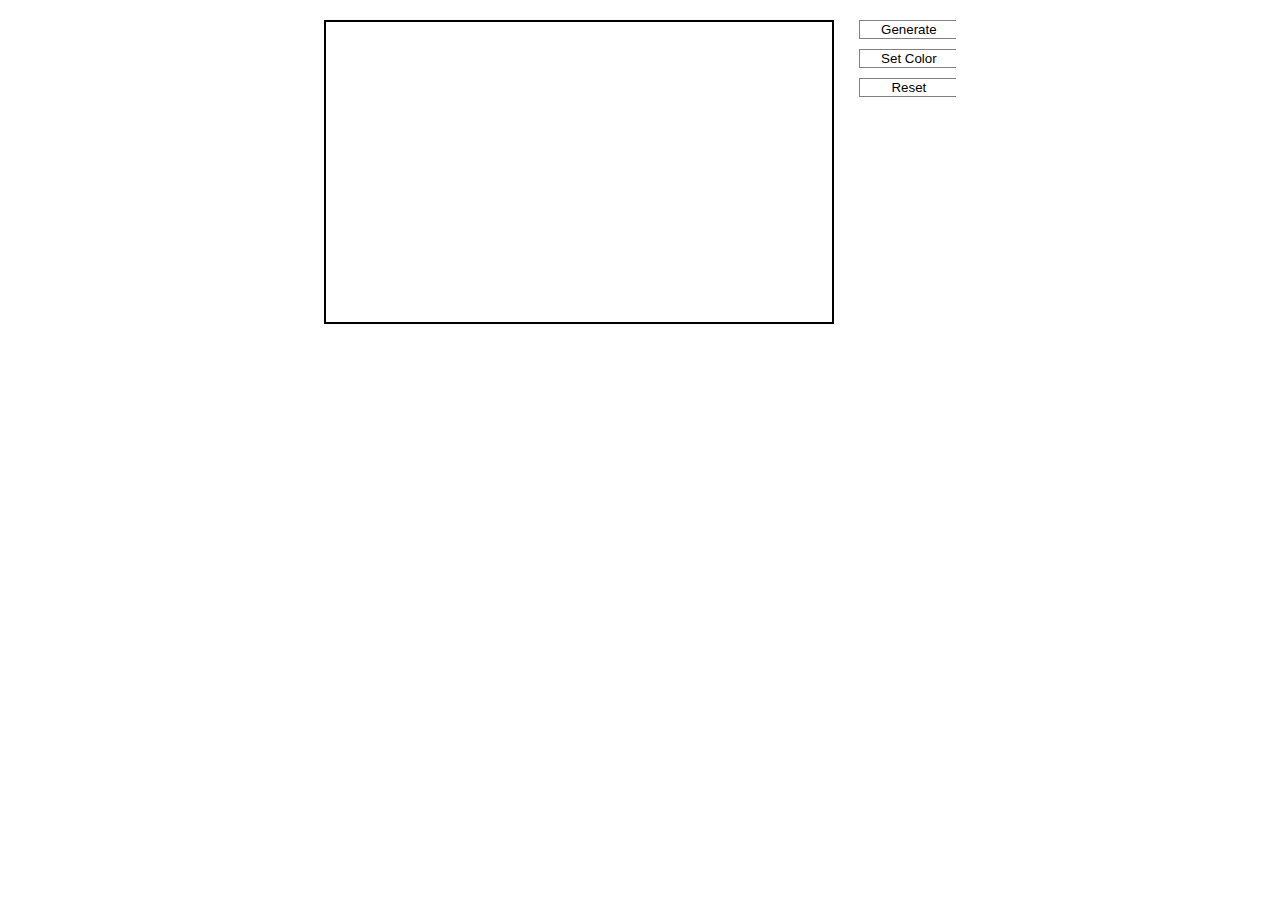
==== Day3/index.html @ dbb58ea2 "day3 completed" ====
<!DOCTYPE HTML>
<html>

<head>
    <title>Index</title>
    <link rel="stylesheet" href="style.css">
    <script src="jquery-3.1.0.min.js"></script>
    <script src="common.js"></script>
    <script src="task.js"></script>
</head>
<body>
    <div class="container">
        <div class="field-container">
        </div>
        <div class="buttons-container">
            <button type="button" onclick="generate()">Generate</button>
            <button type="button" onclick="setColor()">Set Color</button>
            <button type="button" onclick="reset()">Reset</button>    
        </div>            
    </div>
</body>
</html>
---- Day3/style.css ----
.container{
    width:50%;
    margin:auto;
    overflow: hidden;
    margin-top: 20px;
}

.field-container{
    float:left;
    width: 80%;
    min-height: 300px;
    border: 2px solid black;
}

.buttons-container{
    float:left;
    width: 15%;
    margin-left:4%; 
}

.buttons-container button{
    margin-bottom: 10px;
    width: 100px;
    background-color: white;
    border: 1px solid gray;

}

.block {
    width: 50px;
    border: 1px solid gray;
    height: 50px;
    margin-left: 3px;
    text-align: center;
    float: left;
}

.buttons-container button:hover {
    cursor: pointer;
}
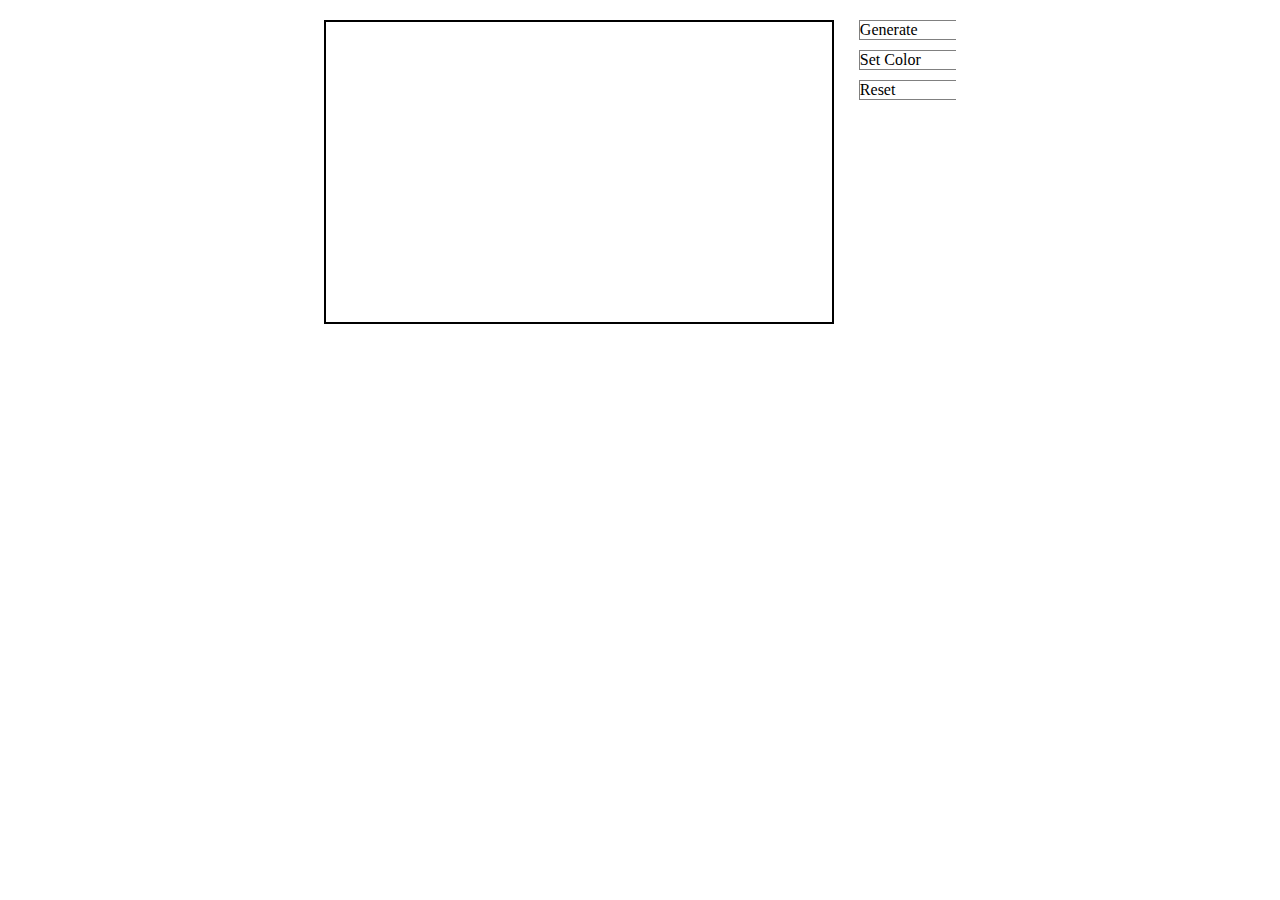
==== commit 803d473c: "Day1, Day2 small fix. Day3 remade." ====
--- a/Day3/index.html
+++ b/Day3/index.html
@@ -13,9 +13,9 @@
         <div class="field-container">
         </div>
         <div class="buttons-container">
-            <button type="button" onclick="generate()">Generate</button>
-            <button type="button" onclick="setColor()">Set Color</button>
-            <button type="button" onclick="reset()">Reset</button>    
+            <div id="generate">Generate</div>
+            <div id="set-color">Set Color</div>
+            <div id="reset">Reset</div>    
         </div>            
     </div>
 </body>
--- a/Day3/style.css
+++ b/Day3/style.css
@@ -18,14 +18,6 @@
     margin-left:4%; 
 }
 
-.buttons-container button{
-    margin-bottom: 10px;
-    width: 100px;
-    background-color: white;
-    border: 1px solid gray;
-
-}
-
 .block {
     width: 50px;
     border: 1px solid gray;
@@ -35,6 +27,29 @@
     float: left;
 }
 
-.buttons-container button:hover {
+.buttons-container div:hover {
     cursor: pointer;
+}
+
+.buttons-container div{
+    margin-bottom: 10px;
+    width: 100px;
+    background-color: white;
+    border: 1px solid gray;
+}
+
+.red{
+    background-color: #f75149;    
+}
+
+.orange{
+    background-color: #f7c049;
+}
+
+.yellow{
+    background-color: #369a82;
+}
+
+.white{
+    background-color: white;
 }